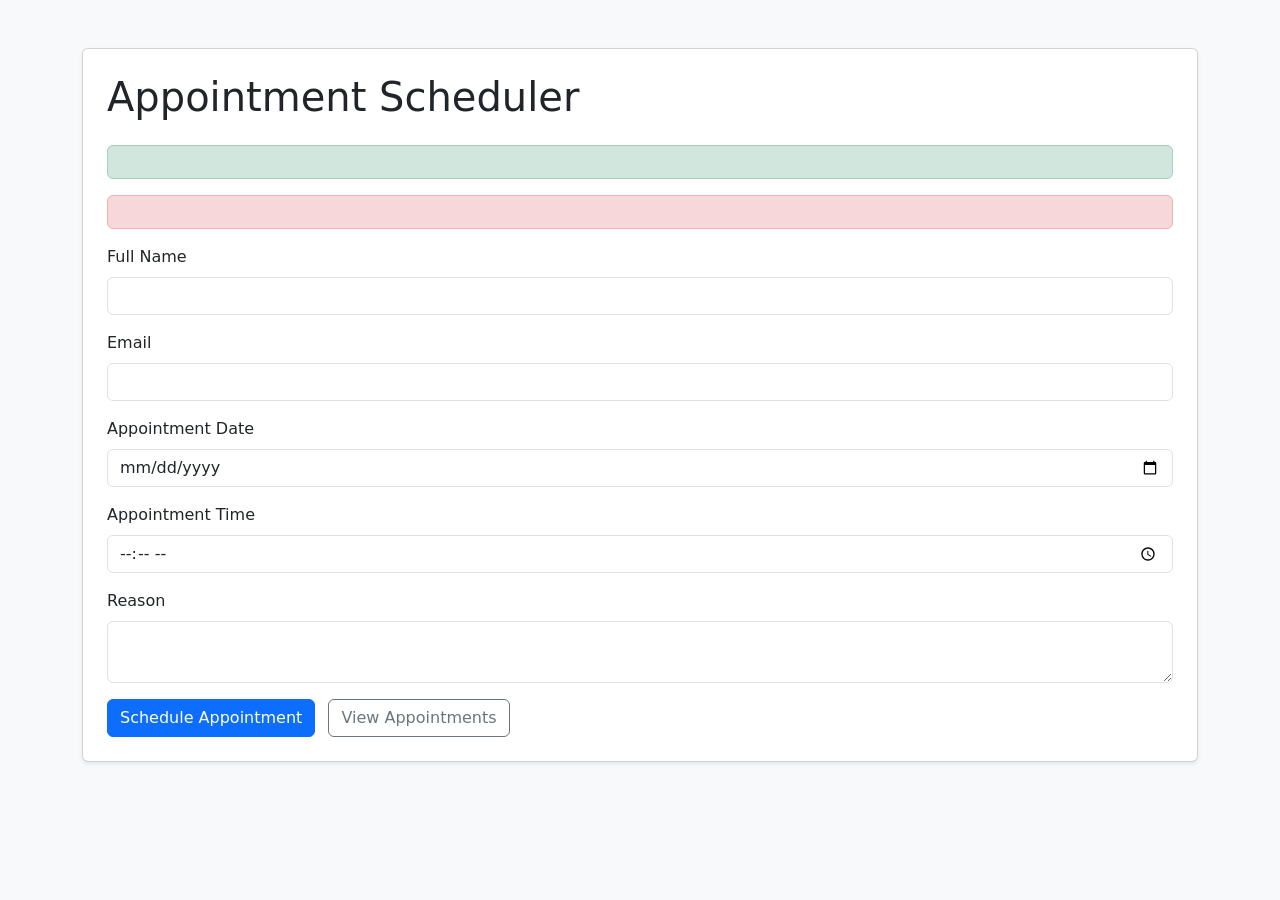
==== src/main/resources/templates/index.html @ 3d8d1adf "Initial working appointment scheduler with MySQL and Thymeleaf" ====
<!DOCTYPE html>
<html xmlns:th="http://www.thymeleaf.org">
<head>
    <title>Appointment Scheduler</title>
    <meta charset="UTF-8">
    <meta name="viewport" content="width=device-width, initial-scale=1">
    <link href="https://cdn.jsdelivr.net/npm/bootstrap@5.3.3/dist/css/bootstrap.min.css" rel="stylesheet">
</head>
<body class="bg-light">
<div class="container py-5">
    <div class="card shadow-sm">
        <div class="card-body p-4">
            <h1 class="mb-4">Appointment Scheduler</h1>

            <div th:if="${successMessage}" class="alert alert-success" th:text="${successMessage}"></div>
            <div th:if="${errorMessage}" class="alert alert-danger" th:text="${errorMessage}"></div>

            <form th:action="@{/schedule}" th:object="${appointment}" method="post">
                <div class="mb-3">
                    <label class="form-label">Full Name</label>
                    <input type="text" th:field="*{fullName}" class="form-control">
                    <div class="text-danger" th:if="${#fields.hasErrors('fullName')}" th:errors="*{fullName}"></div>
                </div>

                <div class="mb-3">
                    <label class="form-label">Email</label>
                    <input type="email" th:field="*{email}" class="form-control">
                    <div class="text-danger" th:if="${#fields.hasErrors('email')}" th:errors="*{email}"></div>
                </div>

                <div class="mb-3">
                    <label class="form-label">Appointment Date</label>
                    <input type="date" th:field="*{appointmentDate}" class="form-control">
                    <div class="text-danger" th:if="${#fields.hasErrors('appointmentDate')}" th:errors="*{appointmentDate}"></div>
                </div>

                <div class="mb-3">
                    <label class="form-label">Appointment Time</label>
                    <input type="time" th:field="*{appointmentTime}" class="form-control">
                    <div class="text-danger" th:if="${#fields.hasErrors('appointmentTime')}" th:errors="*{appointmentTime}"></div>
                </div>

                <div class="mb-3">
                    <label class="form-label">Reason</label>
                    <textarea th:field="*{reason}" class="form-control"></textarea>
                    <div class="text-danger" th:if="${#fields.hasErrors('reason')}" th:errors="*{reason}"></div>
                </div>

                <button type="submit" class="btn btn-primary">Schedule Appointment</button>
                <a href="/appointments" class="btn btn-outline-secondary ms-2">View Appointments</a>
            </form>
        </div>
    </div>
</div>
</body>
</html>
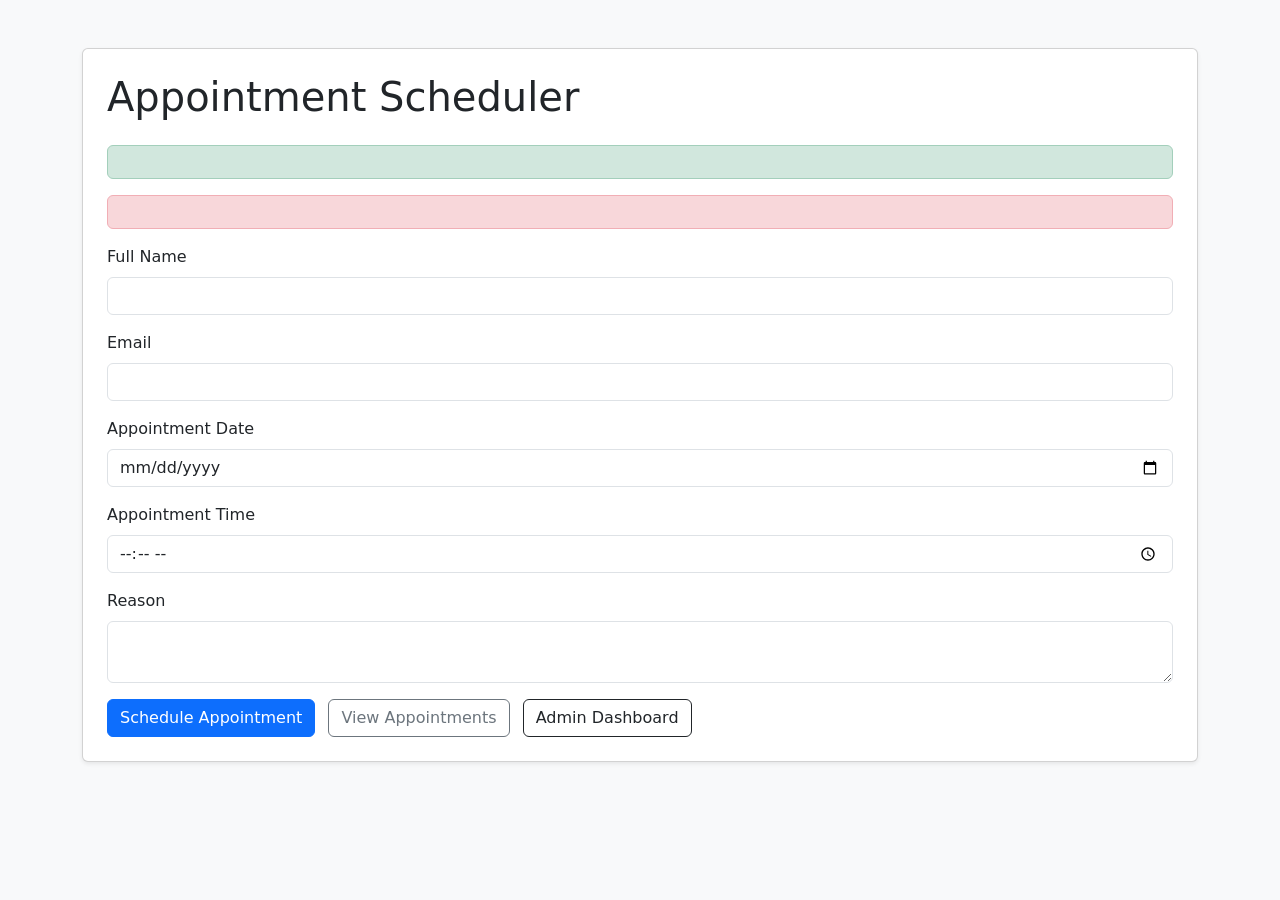
==== commit 2dd7ea54: "Polish appointment page w/ sorting, disabeled cancelled actions, and data validation" ====
--- a/src/main/resources/templates/index.html
+++ b/src/main/resources/templates/index.html
@@ -30,7 +30,7 @@
 
                 <div class="mb-3">
                     <label class="form-label">Appointment Date</label>
-                    <input type="date" th:field="*{appointmentDate}" class="form-control">
+                    <input type="date" th:field="*{appointmentDate}" class="form-control" id="appointmentDate">
                     <div class="text-danger" th:if="${#fields.hasErrors('appointmentDate')}" th:errors="*{appointmentDate}"></div>
                 </div>
 
@@ -48,9 +48,14 @@
 
                 <button type="submit" class="btn btn-primary">Schedule Appointment</button>
                 <a href="/appointments" class="btn btn-outline-secondary ms-2">View Appointments</a>
+                <a href="/admin" class="btn btn-outline-dark ms-2">Admin Dashboard</a>
             </form>
         </div>
     </div>
 </div>
+<script>
+    const today = new Date().toISOString().split('T')[0];
+    document.getElementById('appointmentDate').setAttribute('min', today);
+</script>
 </body>
 </html>
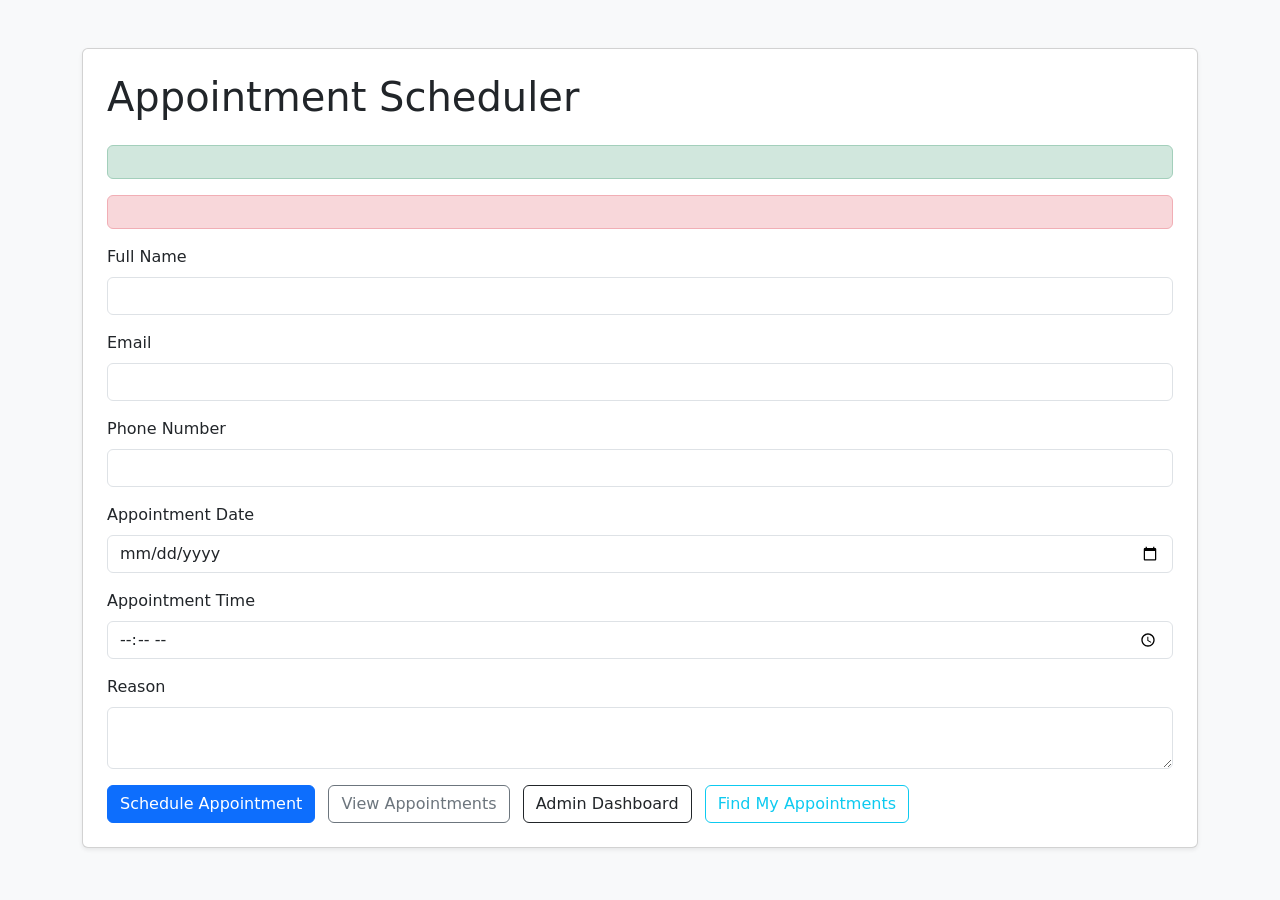
==== commit e2713380: "Add search/filter changes, admin dashboard, and admin edit for correcting user contact details" ====
--- a/src/main/resources/templates/index.html
+++ b/src/main/resources/templates/index.html
@@ -29,6 +29,12 @@
                 </div>
 
                 <div class="mb-3">
+                    <label class="form-label">Phone Number</label>
+                    <input type="text" th:field="*{phoneNumber}" class="form-control">
+                    <div class="text-danger" th:if="${#fields.hasErrors('phoneNumber')}" th:errors="*{phoneNumber}"></div>
+                </div>
+
+                <div class="mb-3">
                     <label class="form-label">Appointment Date</label>
                     <input type="date" th:field="*{appointmentDate}" class="form-control" id="appointmentDate">
                     <div class="text-danger" th:if="${#fields.hasErrors('appointmentDate')}" th:errors="*{appointmentDate}"></div>
@@ -49,6 +55,7 @@
                 <button type="submit" class="btn btn-primary">Schedule Appointment</button>
                 <a href="/appointments" class="btn btn-outline-secondary ms-2">View Appointments</a>
                 <a href="/admin" class="btn btn-outline-dark ms-2">Admin Dashboard</a>
+                <a href="/my-appointments" class="btn btn-outline-info ms-2">Find My Appointments</a>
             </form>
         </div>
     </div>
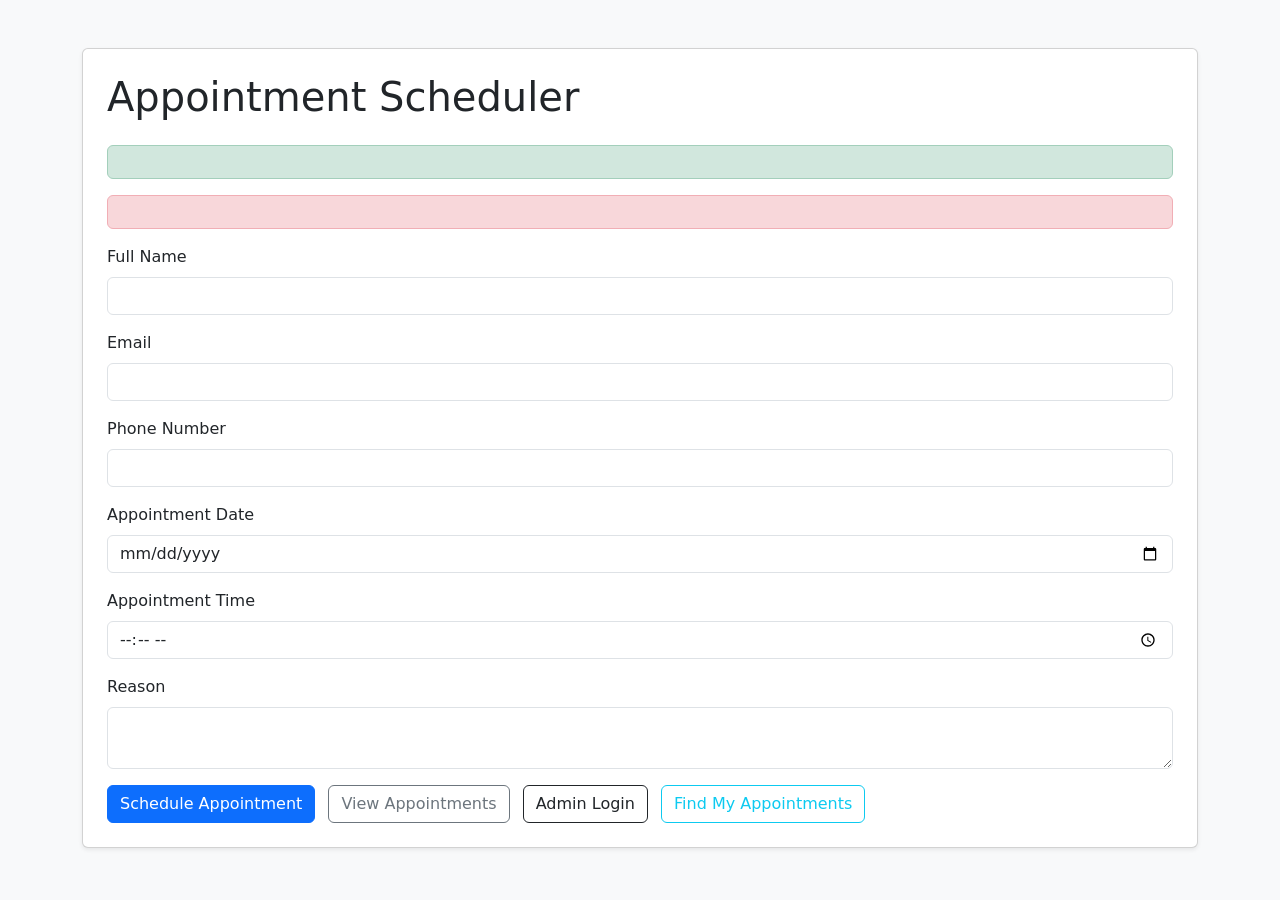
==== commit c0c1a5da: "Secure user appointment access with session verification and add admin login/logout" ====
--- a/src/main/resources/templates/index.html
+++ b/src/main/resources/templates/index.html
@@ -54,7 +54,7 @@
 
                 <button type="submit" class="btn btn-primary">Schedule Appointment</button>
                 <a href="/appointments" class="btn btn-outline-secondary ms-2">View Appointments</a>
-                <a href="/admin" class="btn btn-outline-dark ms-2">Admin Dashboard</a>
+                <a href="/admin-login" class="btn btn-outline-dark ms-2">Admin Login</a>
                 <a href="/my-appointments" class="btn btn-outline-info ms-2">Find My Appointments</a>
             </form>
         </div>
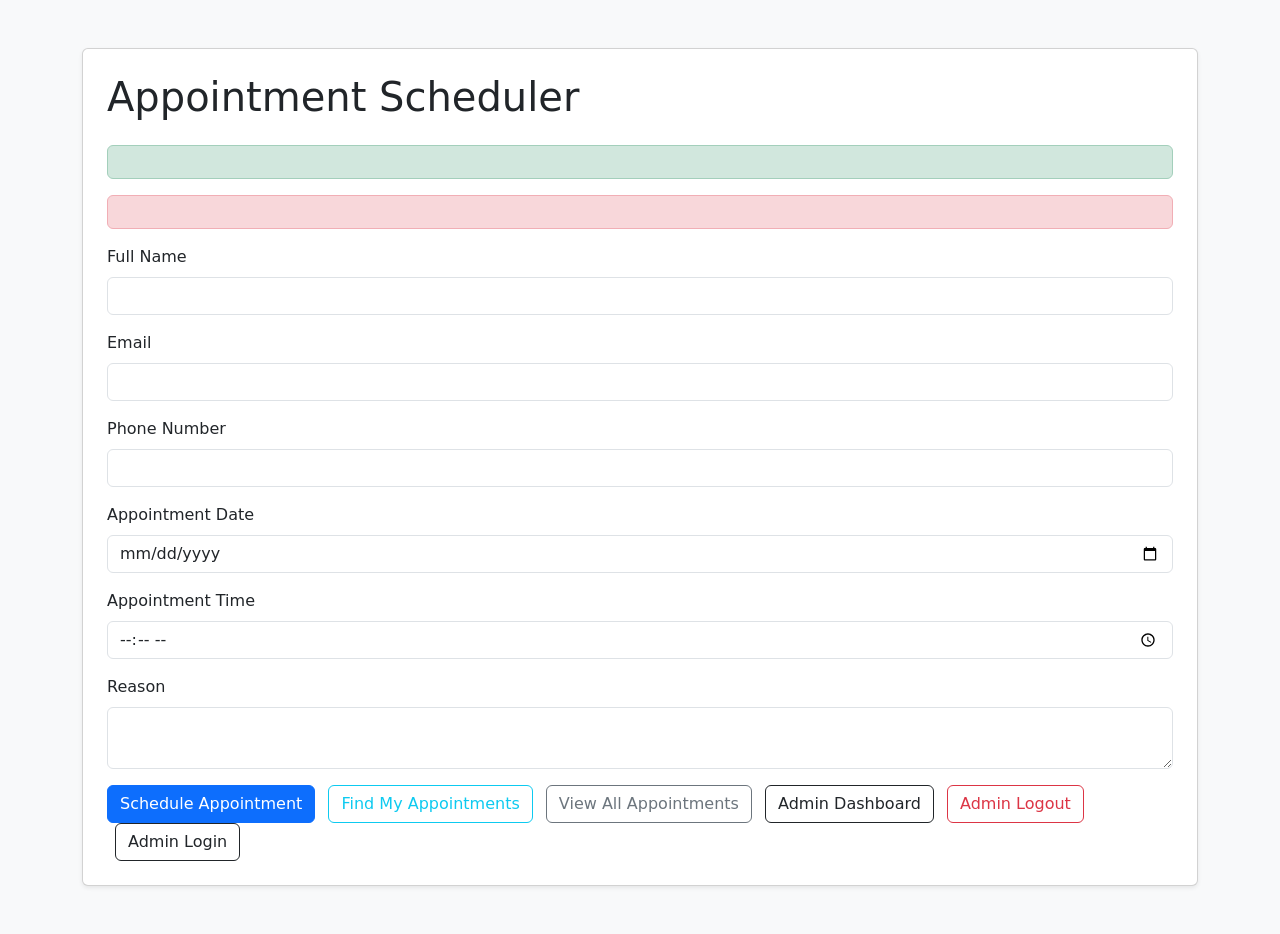
==== commit b9e34fcd: "Restrict view appointments to admins and improve admin session navigation" ====
--- a/src/main/resources/templates/index.html
+++ b/src/main/resources/templates/index.html
@@ -53,9 +53,17 @@
                 </div>
 
                 <button type="submit" class="btn btn-primary">Schedule Appointment</button>
-                <a href="/appointments" class="btn btn-outline-secondary ms-2">View Appointments</a>
-                <a href="/admin-login" class="btn btn-outline-dark ms-2">Admin Login</a>
                 <a href="/my-appointments" class="btn btn-outline-info ms-2">Find My Appointments</a>
+
+                <span th:if="${isAdmin != null and isAdmin}">
+                    <a href="/appointments" class="btn btn-outline-secondary ms-2">View All Appointments</a>
+                    <a href="/admin" class="btn btn-outline-dark ms-2">Admin Dashboard</a>
+                    <a href="/admin/logout" class="btn btn-outline-danger ms-2">Admin Logout</a>
+                </span>
+
+                <span th:if="${isAdmin == null or !isAdmin}">
+                    <a href="/admin-login" class="btn btn-outline-dark ms-2">Admin Login</a>
+                </span>
             </form>
         </div>
     </div>
